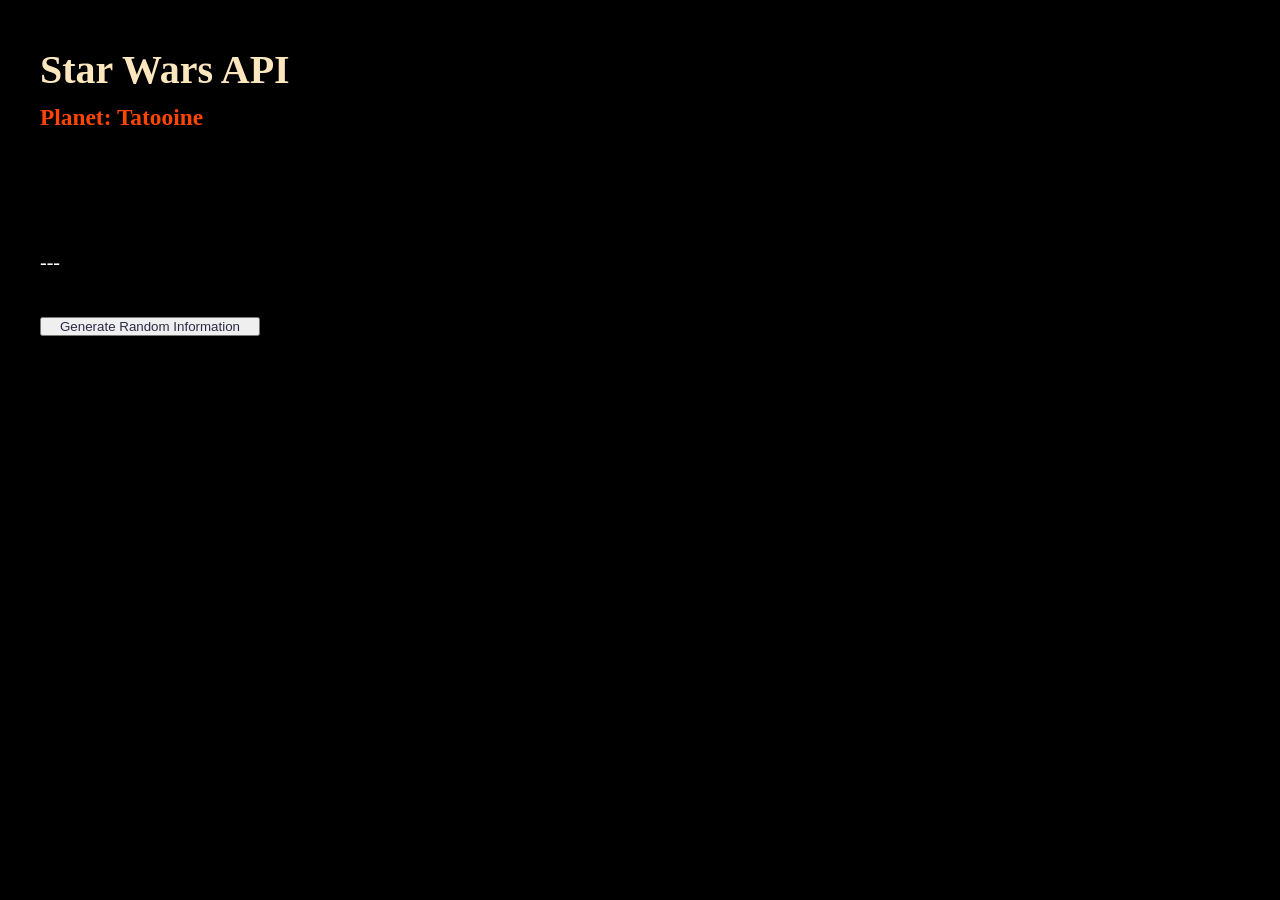
==== starwars/index.html @ 3a1b6ccb "Star Wars Update" ====
<!DOCTYPE html>
<html lang="en">
  <head>
    <meta charset="UTF-8" />
    <meta http-equiv="X-UA-Compatible" content="IE=edge" />
    <meta name="viewport" content="width=device-width, initial-scale=1.0" />
    <title>Star Wars</title>
    <link rel="stylesheet" href="styles/styles.css" />
  </head>
  <body>
    <header>
      <h1 id="header">Star Wars API</h1>
      <h3>Planet: Tatooine</h3>
    </header>
    <main id="main">
      <p id="info">---</p>
      <button id="button"
      type="button">Generate Random Information</button>
    </main>
    <footer id="footer"></footer>
    <div class="overlay"><div class="loading">loading</div></div>
    <script src="scripts/scripts.js" defer></script>
  </body>
</html>
---- starwars/styles/styles.css ----
*,
*::before,
*::after {
  padding: 0;
  margin: 0;
  box-sizing: border-box;
}
html {
  font-size: 20px;
  font-weight: 300;
  font-family: -apple-system, BlinkMacSystemFont, 'Segoe UI', Roboto, Oxygen,
    Ubuntu, Cantarell, 'Open Sans', 'Helvetica Neue', sans-serif;
  line-height: 1.5;
}
body {
  min-height: 100vh;
  background-color: rgb(0, 0, 0);
  color: #eee;
}
header,
main,
footer {
  width: 100vw;
  padding: 2rem 2rem;
  margin: 0 auto;
  color: white;
  font-family: "Open Sans";
  font-size: 40;
}
header h1 {
  color: rgb(251, 230, 190);
}
header h3 {
  color: orangered;
}

button {
  color: rgb(43, 43, 71);
  width: 220px;
  font-size: "Open Sans";

}

p {
  line-height: 1.7;
  margin: 1.5rem 0;
}
#nav,
#footer {
  display: flex;
  flex-direction: row;
}
#nav a,
#footer a {
  color: orangered;
  padding: 0.25rem 1rem;
}
.overlay {
  position: absolute;
  top: 0;
  left: 0;
  width: 100vw;
  height: 100vh;
  background-color: hsla(0, 0%, 0%, 0.8);
  display: none;
  flex-direction: column;
  justify-content: center;
  align-items: center;
}
.overlay.active {
  display: flex;
  cursor: wait;
}
.loading {
  font-size: 5rem;
  color: #fff;
  text-transform: uppercase;
  animation-name: pulse;
  animation-duration: 1s;
  animation-direction: normal;
  animation-iteration-count: infinite;
}
@keyframes pulse {
  0% {
    opacity: 1;
  }
  50% {
    opacity: 0.1;
  }
  100% {
    opacity: 1;
  }
}
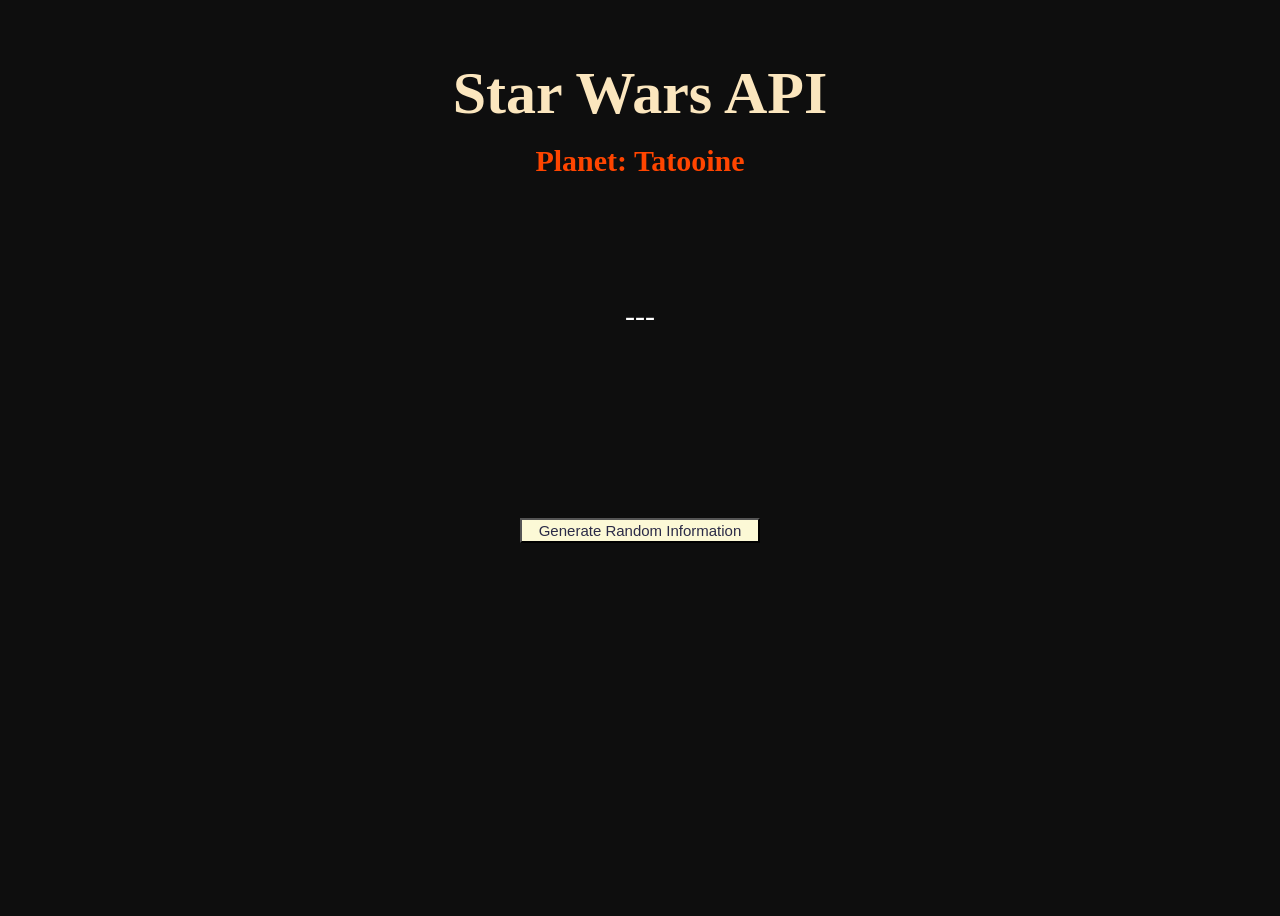
==== commit a912d0ff: "Star Wars Update" ====
--- a/starwars/index.html
+++ b/starwars/index.html
@@ -18,7 +18,6 @@
       type="button">Generate Random Information</button>
     </main>
     <footer id="footer"></footer>
-    <div class="overlay"><div class="loading">loading</div></div>
     <script src="scripts/scripts.js" defer></script>
   </body>
 </html>
--- a/starwars/styles/styles.css
+++ b/starwars/styles/styles.css
@@ -1,10 +1,4 @@
-*,
-*::before,
-*::after {
-  padding: 0;
-  margin: 0;
-  box-sizing: border-box;
-}
+
 html {
   font-size: 20px;
   font-weight: 300;
@@ -14,80 +8,55 @@
 }
 body {
   min-height: 100vh;
-  background-color: rgb(0, 0, 0);
-  color: #eee;
+  background-color: rgb(14, 14, 14);
+  color: rgb(232, 232, 232);
+  position: center;
 }
-header,
-main,
-footer {
-  width: 100vw;
+
+main {
   padding: 2rem 2rem;
-  margin: 0 auto;
+  margin: auto;
   color: white;
   font-family: "Open Sans";
-  font-size: 40;
+  text-align: center;
 }
+
+header {
+  padding: 2rem 2rem;
+  margin: auto;
+  color: white;
+  font-family: "Open Sans";
+  text-align: center;
+  font-size: 60px;
+}
+
+#info {
+  color: white;
+  font-size: 30px;
+  font-family: 'impact';
+}
+
 header h1 {
   color: rgb(251, 230, 190);
+  margin: auto;
+  font-size: 60px;
 }
+
 header h3 {
   color: orangered;
+  margin: auto;
+  font-size: 30px;
+  
 }
 
-button {
+#button {
+  margin-top: 150px;
+  position: center;
   color: rgb(43, 43, 71);
-  width: 220px;
-  font-size: "Open Sans";
-
+  width: 240px;
+  height: 25px;
+  font-family: 'Arial';
+  font-size: 15px;
+  background-color: rgb(252, 249, 214);
 }
 
-p {
-  line-height: 1.7;
-  margin: 1.5rem 0;
-}
-#nav,
-#footer {
-  display: flex;
-  flex-direction: row;
-}
-#nav a,
-#footer a {
-  color: orangered;
-  padding: 0.25rem 1rem;
-}
-.overlay {
-  position: absolute;
-  top: 0;
-  left: 0;
-  width: 100vw;
-  height: 100vh;
-  background-color: hsla(0, 0%, 0%, 0.8);
-  display: none;
-  flex-direction: column;
-  justify-content: center;
-  align-items: center;
-}
-.overlay.active {
-  display: flex;
-  cursor: wait;
-}
-.loading {
-  font-size: 5rem;
-  color: #fff;
-  text-transform: uppercase;
-  animation-name: pulse;
-  animation-duration: 1s;
-  animation-direction: normal;
-  animation-iteration-count: infinite;
-}
-@keyframes pulse {
-  0% {
-    opacity: 1;
-  }
-  50% {
-    opacity: 0.1;
-  }
-  100% {
-    opacity: 1;
-  }
-}
